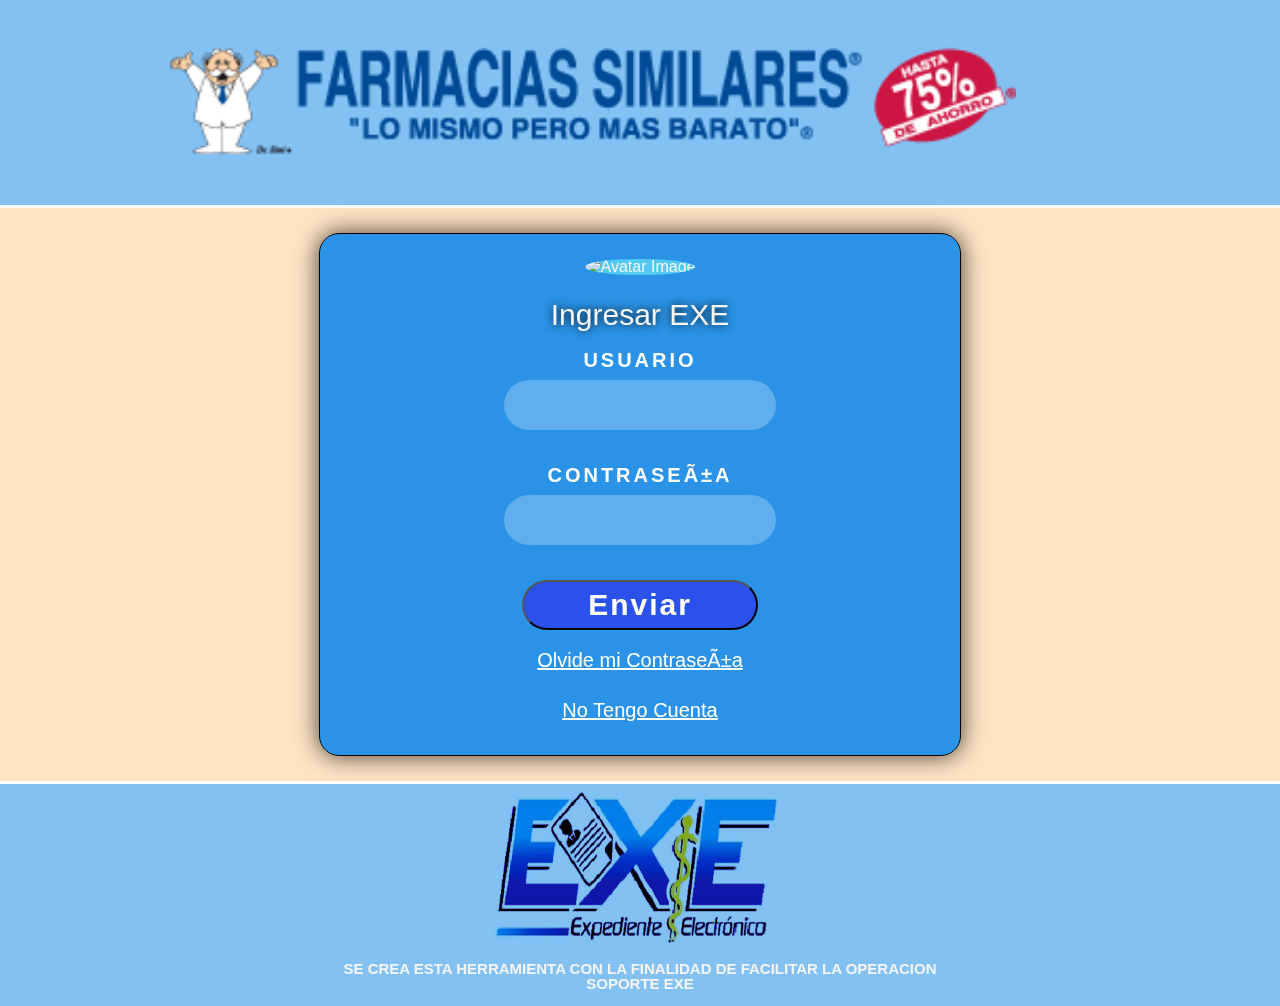
==== index.html @ 17437f40 "Proyecto EXE" ====
<!DOCTYPE html> 

<html lang = "es"> 
    
    <head> 
        <meta charset="UFT-8">
        <meta name="viewpor" content="width=device-width">
        <!--Se crea icono y texto de la barra de navegacion-->
        <link rel="shortcut icon" href="Img/Index/favicon.ico" type="image/png">
        <title>Soporte EXE</title>
        <!-- Borra los formatos de posisionamiento por defaul, limpiand o para poder personalizar-->
        <link rel="stylesheet" href="reset.css">
        <!-- Se crea la hoja de estilos que daremos a nuestra pagina -->
        <link rel="stylesheet" href="style._Principal.css">
        <!-- Se crea documento Script para dar acciones a nuestra pagina -->
        <link rel="Scrip" href="Scrip_Principal.js">
         <!-- Importar Tipo de letra -->
        <link rel="preconnect" href="https://fonts.googleapis.com"> <link rel="preconnect" href="https://fonts.gstatic.com" crossorigin> <link href="https: //fonts.googleapis.com/css2?family=Protest+Revolution&family=Urbanist:ital,wght@0,100..900;1,100..900&display=swap" rel="stylesheet">
    </Head>
    
    <body>
        
        <header>
            <Div class="caja01"> <!--encapsulamos la imagen Farmacia de Similares -->
                <img class="imgfarmacias" src="Img/Index/Farmaciasimilares.png">
            </Div>
        </header>
        
        <main>
            <div class="contenedor" ><!-- Ccontenedor central -->
               
                <div class="loginbox"><!-- Contenedor Para login//imagen -->
                    <img src="Img/Index/favicon.ico" class="avatar" alt="Avatar Image"><!--imagen cara_simi-->
                    <form class="formulario"><!--Ccontenedor del formulario-->
                        <h1>Ingresar EXE</h1>
                        <label >Usuario</label>
                        <div class="cajausuario">
                            <input type="text" class="usuario"></input>
                            </div>
                        <label >Contraseña</label>
                        <div class="cajapassword">
                            <input type="password" class="pass" ></input>
                            </div>
                        <div class="enviar">
                            <button>Enviar</button>
                            </div>
                        <a href="#">Olvide mi Contraseña</a>
                        <a href="#">No Tengo Cuenta</a>
                    </form>
                </div>
            </div>
        </main>
        
        <footer>
           <img src="Img/Index/EXE.jpg" class="EXE">
            <p class="mensaje">SE CREA ESTA HERRAMIENTA CON LA FINALIDAD DE FACILITAR LA OPERACION <br><strong>SOPORTE EXE</strong> </p>
        </footer>
    </body>

</html>
---- style._Principal.css ----
body {
    font-family: "Urbanist", sans-serif; 
    }
    
header{/*Estilo de encabezado*/
    background-color: #1e8ee98c;
    padding: 25px 0;
    }
   
.caja01{ /*Contenedor de la imagen farmacias*/
    width: 940px; 
    position: relative;
    margin: 0 auto;
    }
.imgfarmacias{ /*Imagen de farmacias*/
        width: 90%; 
        position: relative;
        margin: auto;
    }    

.contenedor{ /*Contenedor principal*/
    background-color: bisque;
    display: flex;
    align-items: center;
    text-align: center;
    margin: 3px auto;
    }


.loginbox{/*estilo de la caja de avatar/formulario*/
    margin: 25px auto 25px auto;
    position: relative;
    border:1px solid black;
    width: 50%;
    height: 75%;
    background:  #1e8ee9f1;
    color:whitesmoke;
    border-radius: 20px;
    box-shadow: 0px 0px 25px rgba(0, 0,0, 0.75);
    background-size: cover;
    background-position: center;
    overflow: hidden;
    }

.avatar{/*Cara simi para login*/
    margin-top: 25px;
    width: 25%;
    border-radius: 450%;
    background: #52cbf3;
    }

.formulario{/*estilo de formulario*/
    box-sizing: border-box;
    padding: 25px;
    width: 100%;
    height: 100%;
    flex-direction: column;
    display: flex;
    gap: 10px;
    /*backdrop-filter: brightness(90%);*/
    }

h1{ /*titulo Bienbenido EXE*/
    font-size: 30px;
    text-shadow: 0px 0px 10px rgba(0,0,0,1);
    margin-bottom: 10px;
    }
label{/* etiquetas usuario contraseña*/
    font-size: 20px;
    color: white;
    font-weight: bold;
    text-transform: uppercase;
    letter-spacing: 3px;
    }

.usuario{ /*imput usuario Frrmato */
    background: rgba(255, 255, 255, 0.253);
    height: 50px;
    border-radius: 25px;
    padding: 0px 20px;
    border: none;
    margin-bottom: 25px;
    text-transform: uppercase;
    color: whitesmoke;
    font-size: 18px;
    letter-spacing: 2px
    }
.pass{/*imput password Frrmato */
    background: rgba(255, 255, 255, 0.253);
    height: 50px;
    border-radius: 25px;
    padding: 0px 20px;
    border: none;
    margin-bottom: 25px;
    text-transform: uppercase;
    color: whitesmoke;
    font-size: 18px;
    letter-spacing: 2px
    }


button{
    background: rgba(43, 43, 236, 0.63);
    width: 40%;
    height: 50px;
    border-radius: 25px;
    margin: auto;
    box-shadow: 0px 0px 0px rgba(0,0,0,0.3);
    color: white;
    font-size: 30px;
    font-weight: bold;
    letter-spacing: 2px
    }

a{
    margin: 10px;
    color: white;
    font-size: 20px;
    }


footer {
    background-color: #1e8ee98c;
    padding: 5px ;
    text-align: center;
    }
.EXE {
    width: 25%;
    aspect-ratio: 4/2;
    object-fit: contain;
    mix-blend-mode: color-burn;
    /*filter: drop-shadow(40px 12px 20px black); filtro de sombra N/A a este elemento*/
    }
.mensaje {
    font-size: 15px;
    font-weight: bold;
    color: whitesmoke;
    margin: 10px;
    }

/*-----------------------------------------------------*/

/* Funcion Calc automatizar las dimenciones de nuestros elementos
para dejar un elemento 100% de ancho con el equivalente a un tercio del elemento padre, menos 10px
width: calc( (100% / 3) - 10px )
width: calc(40% - (26px * 4));
float:left;
margin: 0 20px 20px 0; */

/* Si encuentras una pantalla con maximo de 480px  */
@media screen and (max-width: 480px){
        .caja01, .area {
        width: auto;
        }
    h1{
        text-align: center;
        }
    nav {
        position: static;
        }
    .listaDif, .imagdiferenciales {
        width: 100%;
        }
    }

/*.show{
    height: 2px;
    margin: 5px;
    cursor: pointer;
    font-size: 1px;
    transform: translateX(-40px);
    cursor: pointer;
    font-size: 1.5 rem;
    width: 400px; 
    padding: 10px 5px;
    display: inline-flex;   
}*/
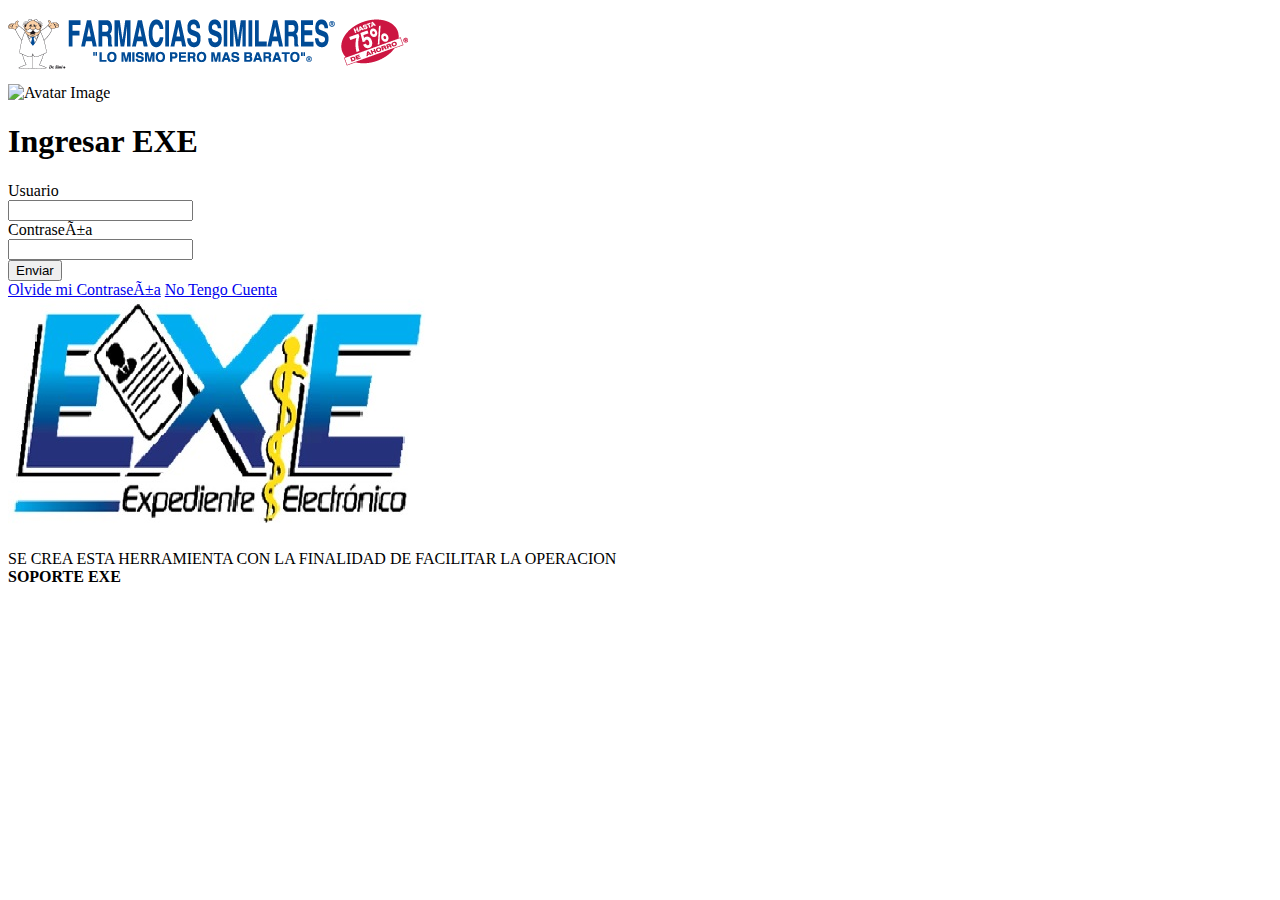
==== commit 0e7f1786: "Actualizacion ligas" ====
--- a/index.html
+++ b/index.html
@@ -9,11 +9,11 @@
         <link rel="shortcut icon" href="Img/Index/favicon.ico" type="image/png">
         <title>Soporte EXE</title>
         <!-- Borra los formatos de posisionamiento por defaul, limpiand o para poder personalizar-->
-        <link rel="stylesheet" href="reset.css">
+        <link rel="stylesheet" href="Css/reset.css">
         <!-- Se crea la hoja de estilos que daremos a nuestra pagina -->
-        <link rel="stylesheet" href="style._Principal.css">
+        <link rel="stylesheet" href="Css/style._Principal.css">
         <!-- Se crea documento Script para dar acciones a nuestra pagina -->
-        <link rel="Scrip" href="Scrip_Principal.js">
+        <link rel="Scrip" href="Js/Scrip_Principal.js">
          <!-- Importar Tipo de letra -->
         <link rel="preconnect" href="https://fonts.googleapis.com"> <link rel="preconnect" href="https://fonts.gstatic.com" crossorigin> <link href="https: //fonts.googleapis.com/css2?family=Protest+Revolution&family=Urbanist:ital,wght@0,100..900;1,100..900&display=swap" rel="stylesheet">
     </Head>
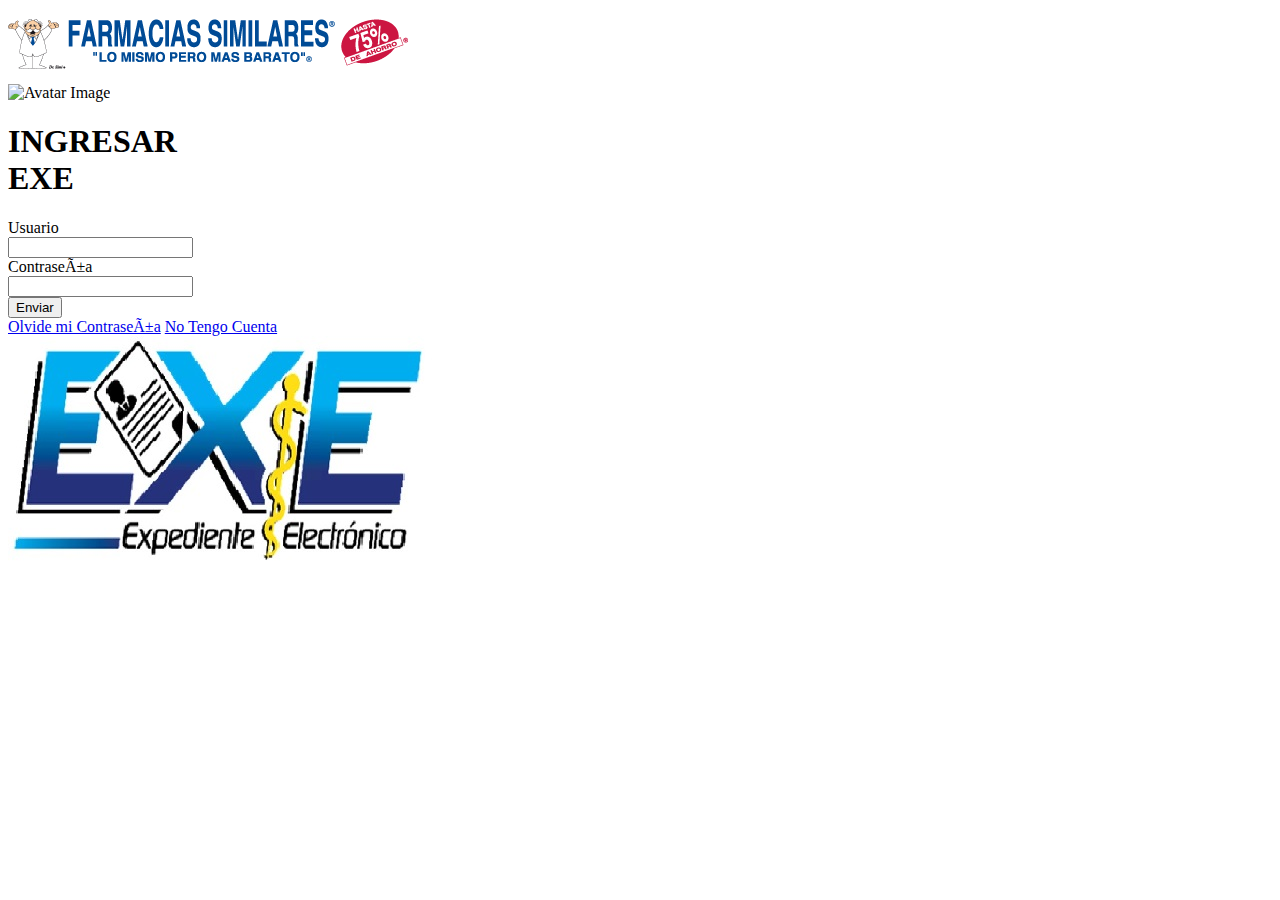
==== commit 582de961: "Cambios Login" ====
--- a/index.html
+++ b/index.html
@@ -32,7 +32,7 @@
                 <div class="loginbox"><!-- Contenedor Para login//imagen -->
                     <img src="Img/Index/favicon.ico" class="avatar" alt="Avatar Image"><!--imagen cara_simi-->
                     <form class="formulario"><!--Ccontenedor del formulario-->
-                        <h1>Ingresar EXE</h1>
+                        <h1>INGRESAR <br> EXE</h1>
                         <label >Usuario</label>
                         <div class="cajausuario">
                             <input type="text" class="usuario"></input>
@@ -53,7 +53,6 @@
         
         <footer>
            <img src="Img/Index/EXE.jpg" class="EXE">
-            <p class="mensaje">SE CREA ESTA HERRAMIENTA CON LA FINALIDAD DE FACILITAR LA OPERACION <br><strong>SOPORTE EXE</strong> </p>
         </footer>
     </body>
 
